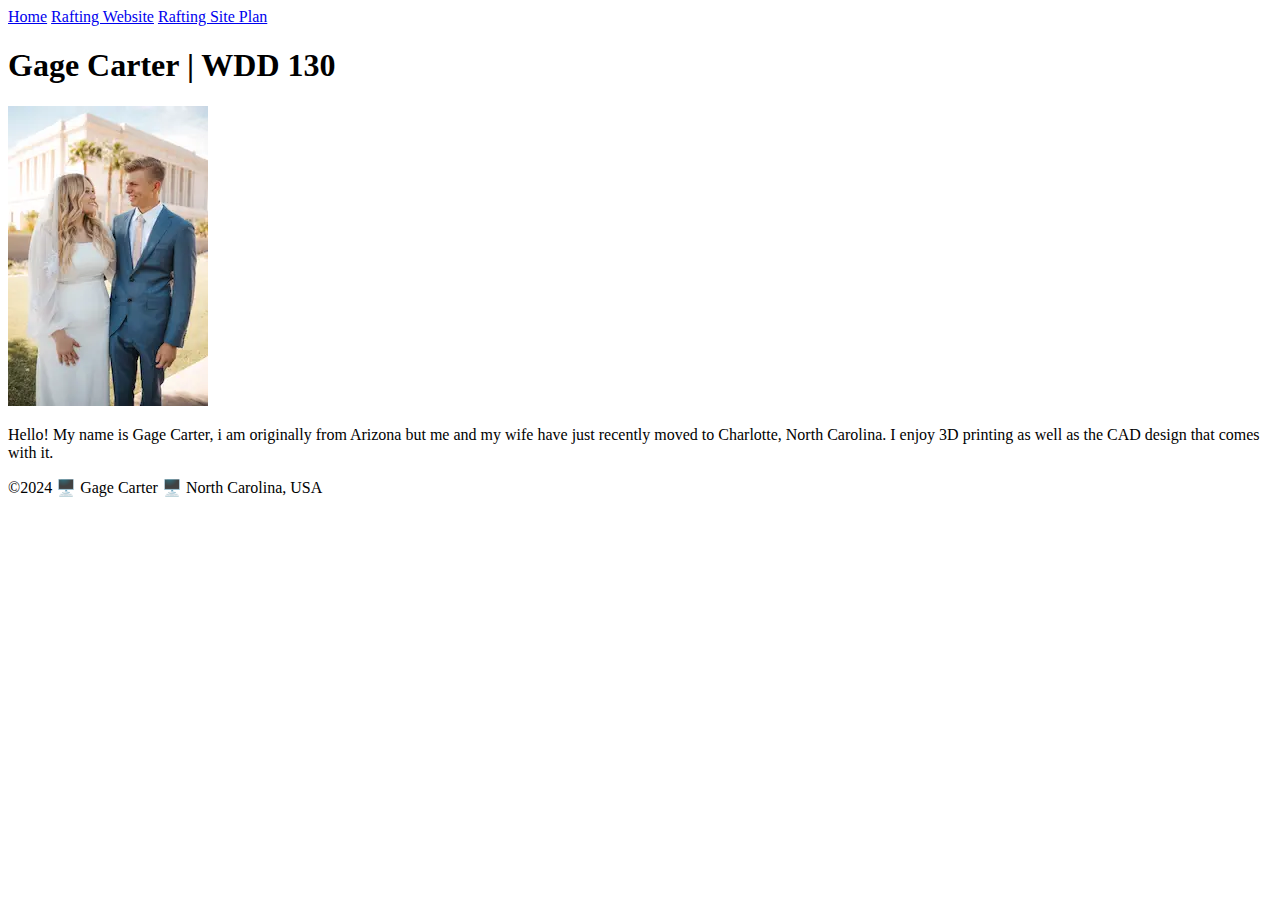
==== index.html @ 685e6323 "first commit" ====
<!Doctype html>
<html lang="en-US">
    <head>
        <meta charset="utf-8">
        <meta name="viewport" content="width=device-width,initial-scale=1.0">
        <title>Gage Carter | WDD 130</title>
    </head>
    <body>
        <header>
            <nav>
                <a href="#">Home</a>
                <a href="wwr/">Rafting Website</a>
                <a href="wwr/site-plan-rafting.html">Rafting Site Plan</a>
            </nav>
        </header>
        <main>
            <h1>Gage Carter | WDD 130</h1>
            <img src="images/profile.webp" alt="Hello, my name is Gage Carter" width="200">
            <p> Hello! My name is Gage Carter, i am originally from Arizona but me and my wife have just recently moved to Charlotte, North Carolina. I enjoy 3D printing as well as the CAD design that comes with it.</p>
        </main>
        <footer>
            <p>&copy;2024 🖥️ Gage Carter 🖥️ North Carolina, USA</p>
        </footer>
    </body>
</html>
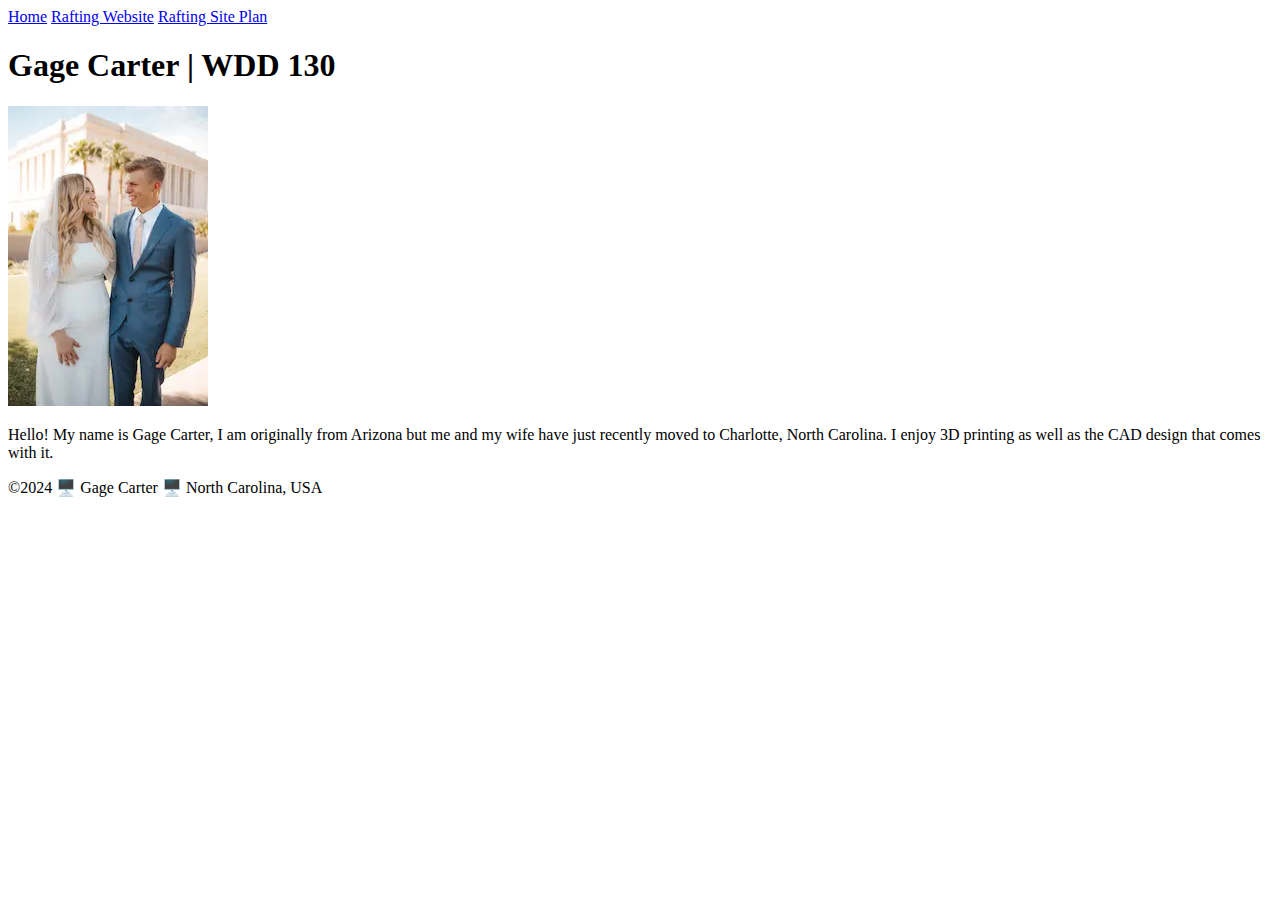
==== commit 224b6ff0: "index.html" ====
--- a/index.html
+++ b/index.html
@@ -16,10 +16,10 @@
         <main>
             <h1>Gage Carter | WDD 130</h1>
             <img src="images/profile.webp" alt="Hello, my name is Gage Carter" width="200">
-            <p> Hello! My name is Gage Carter, i am originally from Arizona but me and my wife have just recently moved to Charlotte, North Carolina. I enjoy 3D printing as well as the CAD design that comes with it.</p>
+            <p> Hello! My name is Gage Carter, I am originally from Arizona but me and my wife have just recently moved to Charlotte, North Carolina. I enjoy 3D printing as well as the CAD design that comes with it.</p>
         </main>
         <footer>
             <p>&copy;2024 🖥️ Gage Carter 🖥️ North Carolina, USA</p>
         </footer>
     </body>
-</html>+</html>
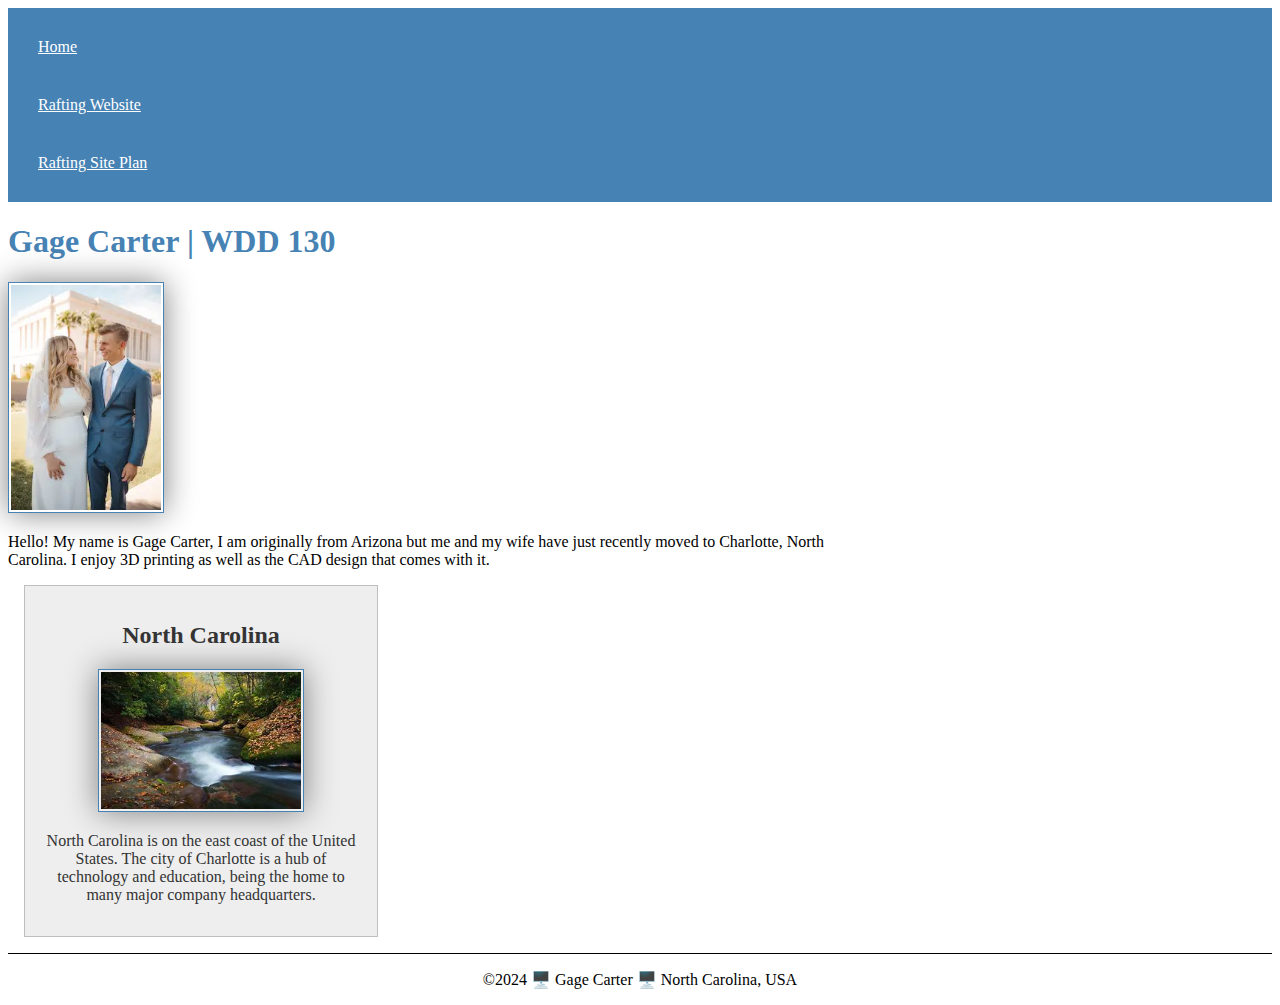
==== commit 195b3ce3: "fix" ====
--- a/index.html
+++ b/index.html
@@ -1,9 +1,12 @@
 <!Doctype html>
 <html lang="en-US">
     <head>
+        <link rel="stylesheet" href="styles/styles.css">
         <meta charset="utf-8">
         <meta name="viewport" content="width=device-width,initial-scale=1.0">
         <title>Gage Carter | WDD 130</title>
+        <meta name="description" content="Gage Carter's BYU-Idaho wdd 130 course homepage">
+        <meta name="author" content="Gage Carter">
     </head>
     <body>
         <header>
@@ -18,8 +21,13 @@
             <img src="images/profile.webp" alt="Hello, my name is Gage Carter" width="200">
             <p> Hello! My name is Gage Carter, I am originally from Arizona but me and my wife have just recently moved to Charlotte, North Carolina. I enjoy 3D printing as well as the CAD design that comes with it.</p>
         </main>
+        <aside>
+            <h2>North Carolina</h2>
+            <img src="images/north_carolina.jpg" alt="North Carolina river">
+            <p>North Carolina is on the east coast of the United States. The city of Charlotte is a hub of technology and education, being the home to many major company headquarters.</p>
+        </aside>
         <footer>
             <p>&copy;2024 🖥️ Gage Carter 🖥️ North Carolina, USA</p>
         </footer>
     </body>
-</html>
+</html>--- a/styles/styles.css
+++ b/styles/styles.css
@@ -0,0 +1,58 @@
+nav {
+    background-color: steelblue;
+    padding: 10px;
+}
+
+nav a {
+    color: white;
+    display: block;
+    padding:20px;
+}
+
+h1 {
+    color: steelblue;
+}
+
+img {
+    width: 150px;
+    height: auto;
+    border: 1px solid steelblue;
+    padding: 2px;
+    box-shadow: 0 0 30px gray;
+}
+
+p {
+    padding: 10px;
+}
+
+main {
+    max-width: 840px;
+}
+
+aside {
+    width: 20rem;
+    margin: 1rem;
+    border: 1px solid rgba(0,0,0,0.2);
+    padding: 1rem;
+    background-color: #eee;
+    color: #333;
+    text-align: center;
+}
+
+aside img {
+    width: 200px;
+    height: auto;
+}
+
+main img {
+    width: 150px;
+    height: auto;
+}
+
+p {padding: 0;}
+
+footer {
+    margin-top: 15px;
+    border-top: 1px solid #000;
+    text-align: center;
+}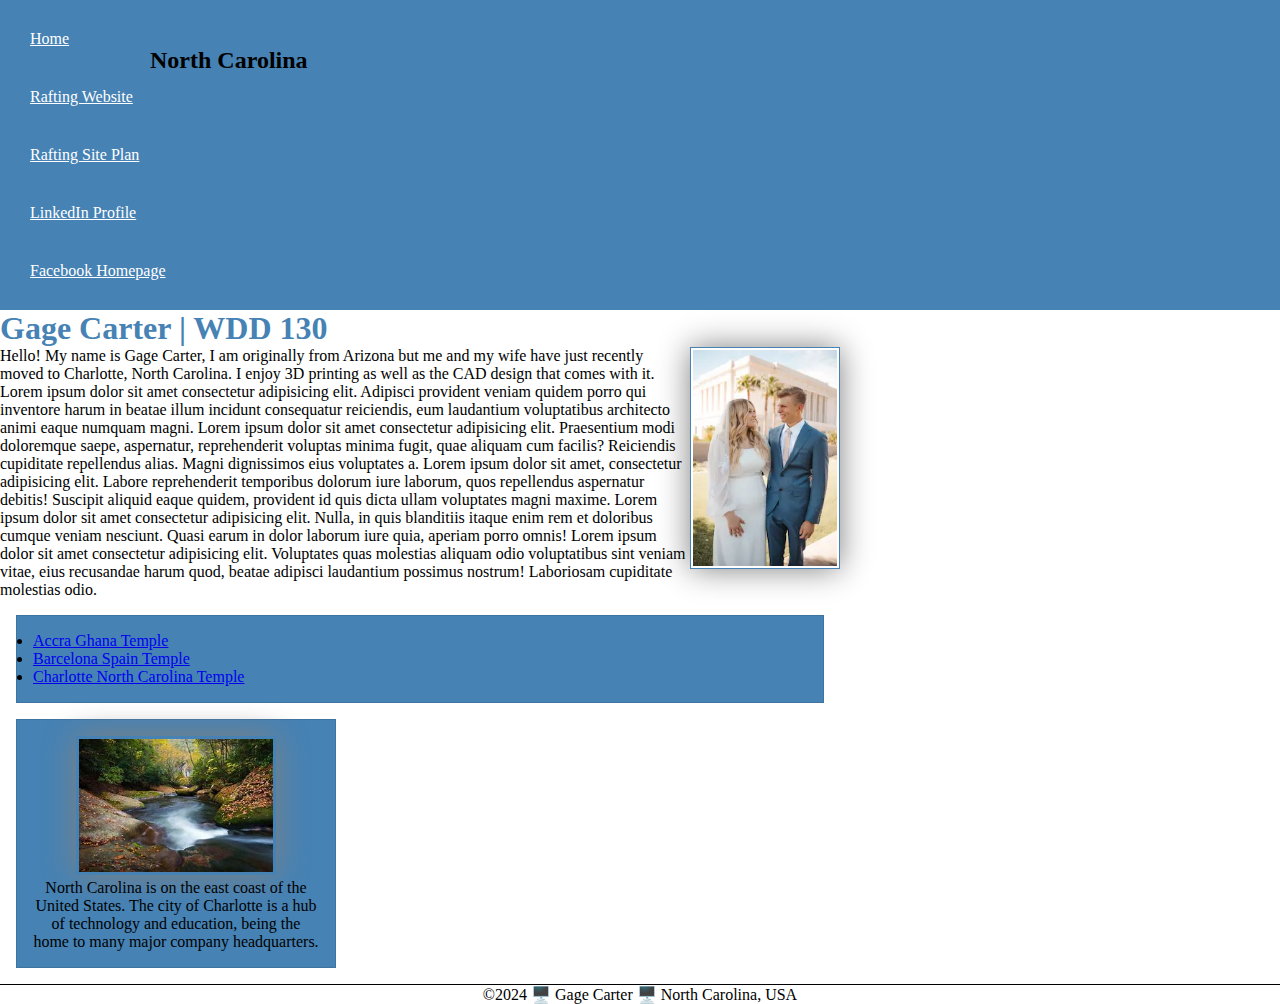
==== commit f8524181: "homepage" ====
--- a/index.html
+++ b/index.html
@@ -12,16 +12,24 @@
         <header>
             <nav>
                 <a href="#">Home</a>
-                <a href="wwr/">Rafting Website</a>
-                <a href="wwr/site-plan-rafting.html">Rafting Site Plan</a>
+                <a href="wwr/" target="_blank">Rafting Website</a>
+                <a href="wwr/site-plan-rafting.html" target="_blank">Rafting Site Plan</a>
+                <a href="https://www.linkedin.com/in/gage-carter-ba7b42227/" target="_blank">LinkedIn Profile</a>
+                <a href="https://facebook.com" target="_blank">Facebook Homepage</a>
             </nav>
         </header>
         <main>
             <h1>Gage Carter | WDD 130</h1>
             <img src="images/profile.webp" alt="Hello, my name is Gage Carter" width="200">
-            <p> Hello! My name is Gage Carter, I am originally from Arizona but me and my wife have just recently moved to Charlotte, North Carolina. I enjoy 3D printing as well as the CAD design that comes with it.</p>
+            <p> Hello! My name is Gage Carter, I am originally from Arizona but me and my wife have just recently moved to Charlotte, North Carolina. I enjoy 3D printing as well as the CAD design that comes with it. Lorem ipsum dolor sit amet consectetur adipisicing elit. Adipisci provident veniam quidem porro qui inventore harum in beatae illum incidunt consequatur reiciendis, eum laudantium voluptatibus architecto animi eaque numquam magni. Lorem ipsum dolor sit amet consectetur adipisicing elit. Praesentium modi doloremque saepe, aspernatur, reprehenderit voluptas minima fugit, quae aliquam cum facilis? Reiciendis cupiditate repellendus alias. Magni dignissimos eius voluptates a. Lorem ipsum dolor sit amet, consectetur adipisicing elit. Labore reprehenderit temporibus dolorum iure laborum, quos repellendus aspernatur debitis! Suscipit aliquid eaque quidem, provident id quis dicta ullam voluptates magni maxime. Lorem ipsum dolor sit amet consectetur adipisicing elit. Nulla, in quis blanditiis itaque enim rem et doloribus cumque veniam nesciunt. Quasi earum in dolor laborum iure quia, aperiam porro omnis! Lorem ipsum dolor sit amet consectetur adipisicing elit. Voluptates quas molestias aliquam odio voluptatibus sint veniam vitae, eius recusandae harum quod, beatae adipisci laudantium possimus nostrum! Laboriosam cupiditate molestias odio.
+            </p>
+            <ul class="box">
+                <li><a href="https://www.churchofjesuschrist.org/temples/details/accra-ghana-temple" target="_blank">Accra Ghana Temple</a></li>
+                <li><a href="https://www.churchofjesuschrist.org/temples/details/barcelona-spain-temple" target="_blank">Barcelona Spain Temple</a></li>
+                <li><a href="https://www.churchofjesuschrist.org/temples/details/charlotte-north-carolina-temple" target="_blank">Charlotte North Carolina Temple</a></li>
+            </ul>
         </main>
-        <aside>
+        <aside class="box">
             <h2>North Carolina</h2>
             <img src="images/north_carolina.jpg" alt="North Carolina river">
             <p>North Carolina is on the east coast of the United States. The city of Charlotte is a hub of technology and education, being the home to many major company headquarters.</p>
@@ -30,4 +38,5 @@
             <p>&copy;2024 🖥️ Gage Carter 🖥️ North Carolina, USA</p>
         </footer>
     </body>
+    <!-- 5/6/2024 -->
 </html>--- a/styles/styles.css
+++ b/styles/styles.css
@@ -1,3 +1,8 @@
+* {
+    margin: 0;
+    padding: 0;
+    box-sizing:border-box;
+}
 nav {
     background-color: steelblue;
     padding: 10px;
@@ -31,11 +36,6 @@
 
 aside {
     width: 20rem;
-    margin: 1rem;
-    border: 1px solid rgba(0,0,0,0.2);
-    padding: 1rem;
-    background-color: #eee;
-    color: #333;
     text-align: center;
 }
 
@@ -43,8 +43,14 @@
     width: 200px;
     height: auto;
 }
+aside h2 {
+    position:absolute;
+    top: 47px;
+    left: 150px;
+}
 
 main img {
+    float: right;
     width: 150px;
     height: auto;
 }
@@ -55,4 +61,14 @@
     margin-top: 15px;
     border-top: 1px solid #000;
     text-align: center;
+}
+
+/* Class Selectors */
+
+.box {
+    margin: 1rem;
+    border: 1px solid rgba(0,0,0,0.1);
+    padding: 1rem;
+    background-color: steelblue;
+    color: #000;
 }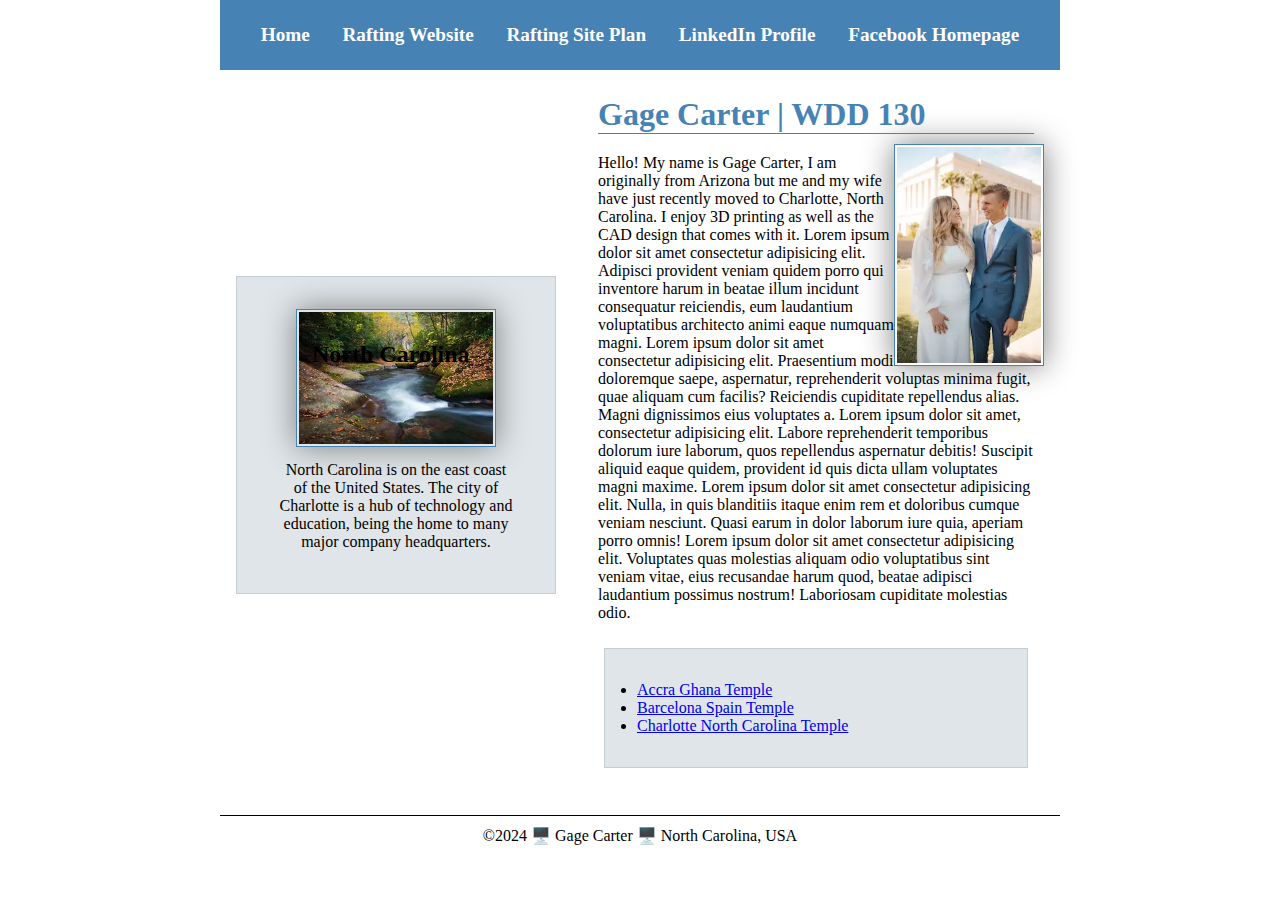
==== commit b36e0ade: "Index Updates Week 4" ====
--- a/index.html
+++ b/index.html
@@ -18,22 +18,24 @@
                 <a href="https://facebook.com" target="_blank">Facebook Homepage</a>
             </nav>
         </header>
-        <main>
-            <h1>Gage Carter | WDD 130</h1>
-            <img src="images/profile.webp" alt="Hello, my name is Gage Carter" width="200">
-            <p> Hello! My name is Gage Carter, I am originally from Arizona but me and my wife have just recently moved to Charlotte, North Carolina. I enjoy 3D printing as well as the CAD design that comes with it. Lorem ipsum dolor sit amet consectetur adipisicing elit. Adipisci provident veniam quidem porro qui inventore harum in beatae illum incidunt consequatur reiciendis, eum laudantium voluptatibus architecto animi eaque numquam magni. Lorem ipsum dolor sit amet consectetur adipisicing elit. Praesentium modi doloremque saepe, aspernatur, reprehenderit voluptas minima fugit, quae aliquam cum facilis? Reiciendis cupiditate repellendus alias. Magni dignissimos eius voluptates a. Lorem ipsum dolor sit amet, consectetur adipisicing elit. Labore reprehenderit temporibus dolorum iure laborum, quos repellendus aspernatur debitis! Suscipit aliquid eaque quidem, provident id quis dicta ullam voluptates magni maxime. Lorem ipsum dolor sit amet consectetur adipisicing elit. Nulla, in quis blanditiis itaque enim rem et doloribus cumque veniam nesciunt. Quasi earum in dolor laborum iure quia, aperiam porro omnis! Lorem ipsum dolor sit amet consectetur adipisicing elit. Voluptates quas molestias aliquam odio voluptatibus sint veniam vitae, eius recusandae harum quod, beatae adipisci laudantium possimus nostrum! Laboriosam cupiditate molestias odio.
-            </p>
-            <ul class="box">
-                <li><a href="https://www.churchofjesuschrist.org/temples/details/accra-ghana-temple" target="_blank">Accra Ghana Temple</a></li>
-                <li><a href="https://www.churchofjesuschrist.org/temples/details/barcelona-spain-temple" target="_blank">Barcelona Spain Temple</a></li>
-                <li><a href="https://www.churchofjesuschrist.org/temples/details/charlotte-north-carolina-temple" target="_blank">Charlotte North Carolina Temple</a></li>
-            </ul>
-        </main>
-        <aside class="box">
-            <h2>North Carolina</h2>
-            <img src="images/north_carolina.jpg" alt="North Carolina river">
-            <p>North Carolina is on the east coast of the United States. The city of Charlotte is a hub of technology and education, being the home to many major company headquarters.</p>
-        </aside>
+        <div class="grid">
+            <main>
+                <h1>Gage Carter | WDD 130</h1>
+                <img src="images/profile.webp" alt="Hello, my name is Gage Carter" width="200">
+                <p> Hello! My name is Gage Carter, I am originally from Arizona but me and my wife have just recently moved to Charlotte, North Carolina. I enjoy 3D printing as well as the CAD design that comes with it. Lorem ipsum dolor sit amet consectetur adipisicing elit. Adipisci provident veniam quidem porro qui inventore harum in beatae illum incidunt consequatur reiciendis, eum laudantium voluptatibus architecto animi eaque numquam magni. Lorem ipsum dolor sit amet consectetur adipisicing elit. Praesentium modi doloremque saepe, aspernatur, reprehenderit voluptas minima fugit, quae aliquam cum facilis? Reiciendis cupiditate repellendus alias. Magni dignissimos eius voluptates a. Lorem ipsum dolor sit amet, consectetur adipisicing elit. Labore reprehenderit temporibus dolorum iure laborum, quos repellendus aspernatur debitis! Suscipit aliquid eaque quidem, provident id quis dicta ullam voluptates magni maxime. Lorem ipsum dolor sit amet consectetur adipisicing elit. Nulla, in quis blanditiis itaque enim rem et doloribus cumque veniam nesciunt. Quasi earum in dolor laborum iure quia, aperiam porro omnis! Lorem ipsum dolor sit amet consectetur adipisicing elit. Voluptates quas molestias aliquam odio voluptatibus sint veniam vitae, eius recusandae harum quod, beatae adipisci laudantium possimus nostrum! Laboriosam cupiditate molestias odio.
+                </p>
+                <ul class="box">
+                    <li><a href="https://www.churchofjesuschrist.org/temples/details/accra-ghana-temple" target="_blank">Accra Ghana Temple</a></li>
+                    <li><a href="https://www.churchofjesuschrist.org/temples/details/barcelona-spain-temple" target="_blank">Barcelona Spain Temple</a></li>
+                    <li><a href="https://www.churchofjesuschrist.org/temples/details/charlotte-north-carolina-temple" target="_blank">Charlotte North Carolina Temple</a></li>
+                </ul>
+            </main>
+            <aside class="box">
+                <h2>North Carolina</h2>
+                <img src="images/north_carolina.jpg" alt="North Carolina river">
+                <p>North Carolina is on the east coast of the United States. The city of Charlotte is a hub of technology and education, being the home to many major company headquarters.</p>
+            </aside>
+        </div>
         <footer>
             <p>&copy;2024 🖥️ Gage Carter 🖥️ North Carolina, USA</p>
         </footer>
--- a/styles/styles.css
+++ b/styles/styles.css
@@ -3,19 +3,47 @@
     padding: 0;
     box-sizing:border-box;
 }
+header, .grid, footer {
+    max-width: 840px;
+    margin: 0 auto;
+}
 nav {
     background-color: steelblue;
-    padding: 10px;
+    padding: 1rem;
+    display: flex;
+    justify-content: space-evenly;
+    align-items: center;
 }
 
 nav a {
     color: white;
     display: block;
-    padding:20px;
+    padding:0.5rem;
+    text-decoration: none;
+    font-size: 1.2rem;
+    font-weight: 700;
+}
+.grid {
+    display: grid;
+    align-items: center;
+}
+
+main {
+    grid-column: 2/3;
+    margin: 1rem;
+}
+
+aside {
+    width: 20rem;
+    position: relative;
+    grid-column: 1/2;
+    grid-row: 1/2;
 }
 
 h1 {
     color: steelblue;
+    border-bottom: 1px solid steelblue;
+    margin: 10px;
 }
 
 img {
@@ -26,15 +54,8 @@
     box-shadow: 0 0 30px gray;
 }
 
-p {
-    padding: 10px;
-}
-
-main {
-    max-width: 840px;
-}
-
 aside {
+    position: relative;
     width: 20rem;
     text-align: center;
 }
@@ -45,8 +66,8 @@
 }
 aside h2 {
     position:absolute;
-    top: 47px;
-    left: 150px;
+    bottom: 225px;
+    left: 75px;
 }
 
 main img {
@@ -55,7 +76,9 @@
     height: auto;
 }
 
-p {padding: 0;}
+p {
+    padding: 10px;
+}
 
 footer {
     margin-top: 15px;
@@ -68,7 +91,7 @@
 .box {
     margin: 1rem;
     border: 1px solid rgba(0,0,0,0.1);
-    padding: 1rem;
-    background-color: steelblue;
+    padding: 2rem;
+    background-color: rgba(206, 214, 221, 0.644);
     color: #000;
 }